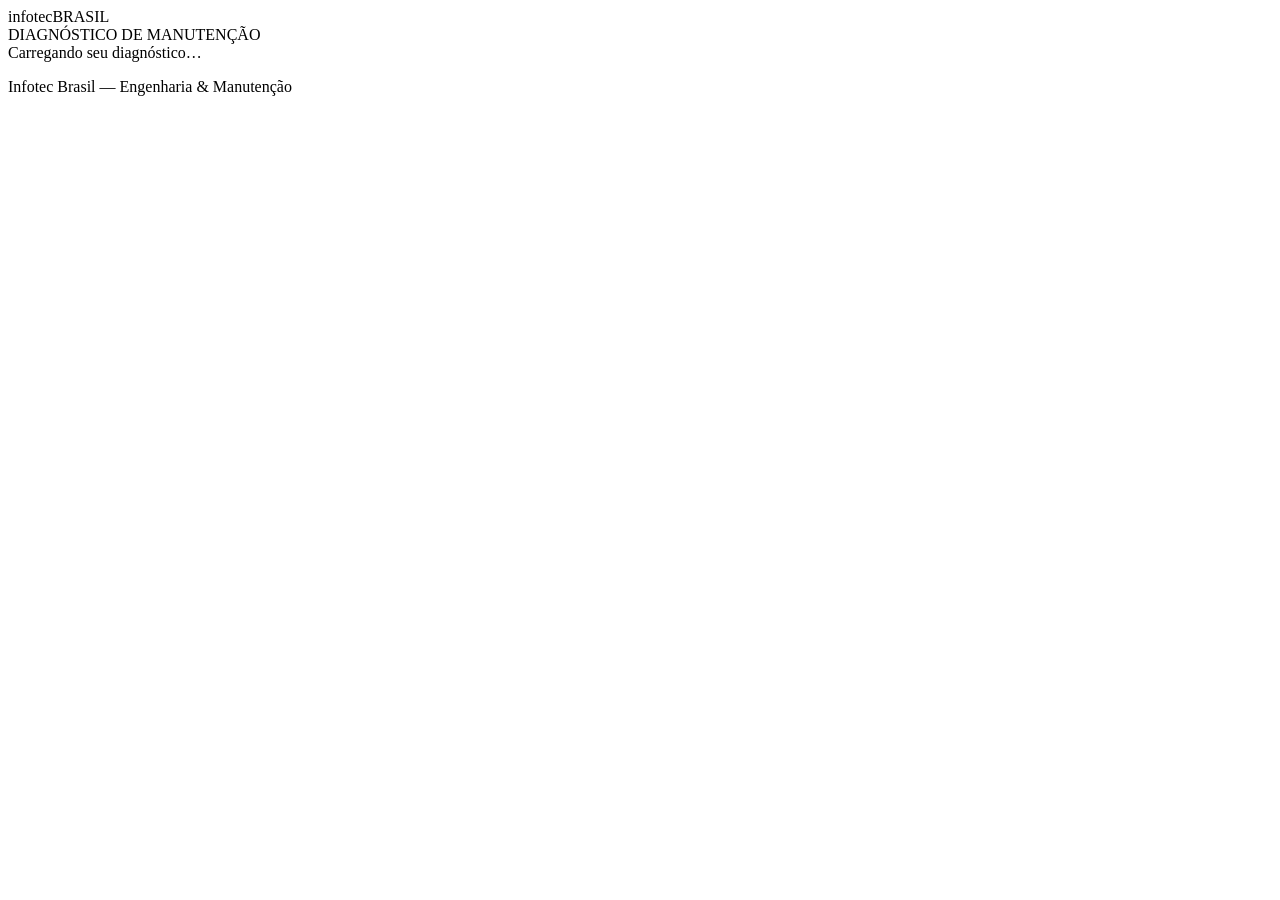
==== result.html @ e1e1be13 "feat: add shareable result page" ====
<!DOCTYPE html>
<html lang="pt-BR">
<head>
  <meta charset="UTF-8">
  <meta name="viewport" content="width=device-width, initial-scale=1, viewport-fit=cover">
  <meta name="theme-color" content="#003082">
  <meta name="robots" content="noindex,nofollow">
  <title>Meu Diagnóstico de Manutenção | Infotec Brasil</title>
  <link rel="preconnect" href="https://fonts.googleapis.com">
  <link rel="preconnect" href="https://fonts.gstatic.com" crossorigin>
  <link href="https://fonts.googleapis.com/css2?family=Montserrat:wght@400;500;600;700;800&display=swap" rel="stylesheet">
  <link rel="stylesheet" href="/styles.css">
</head>
<body class="result-page">
  <div class="bg-deco bg-deco-a" aria-hidden="true"></div>
  <div class="bg-deco bg-deco-b" aria-hidden="true"></div>

  <main class="shell">
    <header class="brandbar">
      <div class="logo-chip" aria-label="Infotec Brasil">
        <span class="logo-word">infotec</span><span class="logo-sub">BRASIL</span>
      </div>
      <div class="event-tag">DIAGNÓSTICO DE MANUTENÇÃO</div>
    </header>

    <section class="card result-card" id="result-app" aria-live="polite">
      <div class="loading">Carregando seu diagnóstico…</div>
    </section>
    <p class="footer-note">Infotec Brasil — Engenharia &amp; Manutenção</p>
  </main>

  <script src="/result.js" defer></script>
</body>
</html>
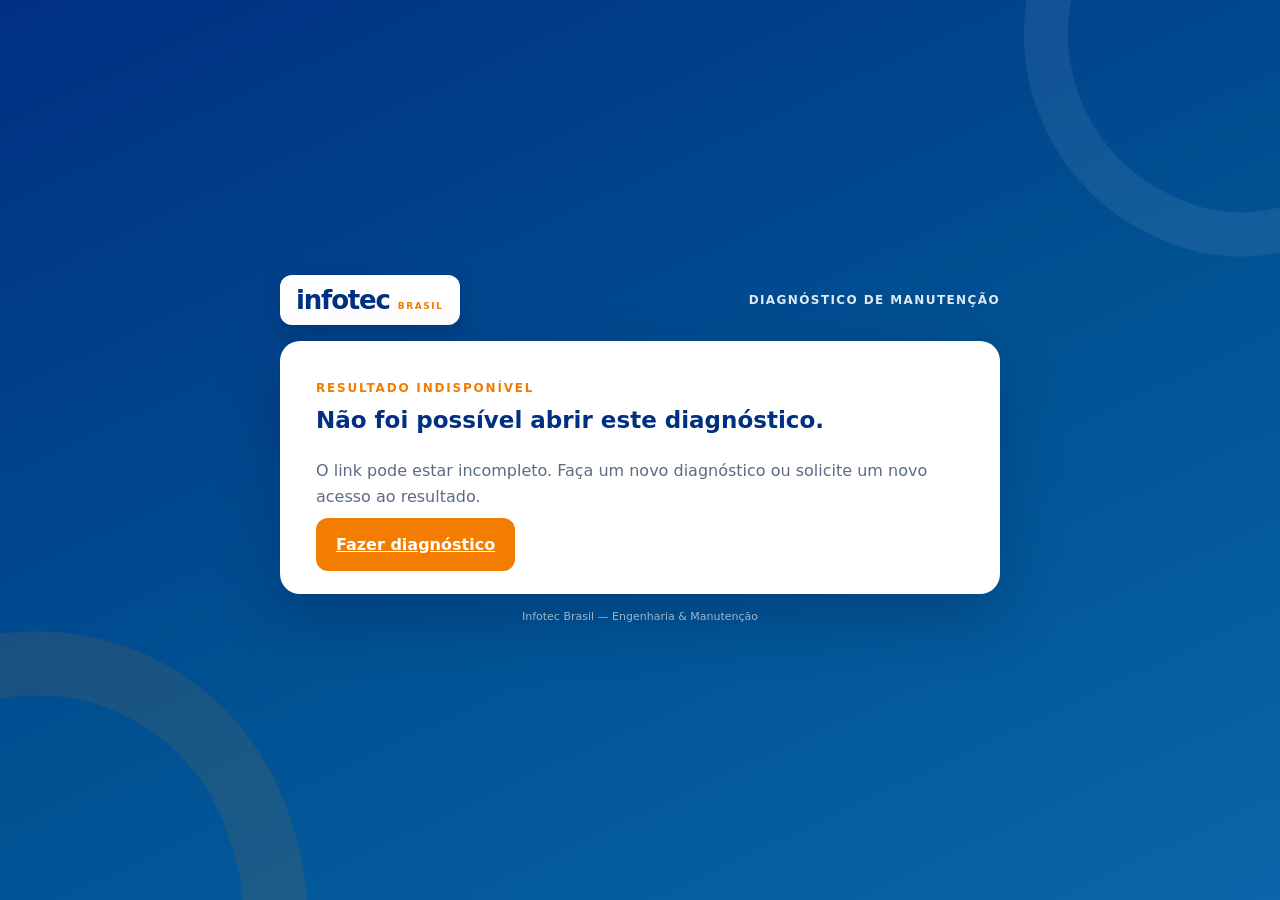
==== commit 72e9b5fb: "fix: use relative result page assets" ====
--- a/result.html
+++ b/result.html
@@ -9,7 +9,7 @@
   <link rel="preconnect" href="https://fonts.googleapis.com">
   <link rel="preconnect" href="https://fonts.gstatic.com" crossorigin>
   <link href="https://fonts.googleapis.com/css2?family=Montserrat:wght@400;500;600;700;800&display=swap" rel="stylesheet">
-  <link rel="stylesheet" href="/styles.css">
+  <link rel="stylesheet" href="./styles.css">
 </head>
 <body class="result-page">
   <div class="bg-deco bg-deco-a" aria-hidden="true"></div>
@@ -29,6 +29,6 @@
     <p class="footer-note">Infotec Brasil — Engenharia &amp; Manutenção</p>
   </main>
 
-  <script src="/result.js" defer></script>
+  <script src="./result.js" defer></script>
 </body>
 </html>
--- a/styles.css
+++ b/styles.css
@@ -0,0 +1,155 @@
+:root{
+  --navy-900:#003082;
+  --navy-700:#005293;
+  --navy-600:#0A66A8;
+  --orange:#F27D00;
+  --bg:#F4F6FA;
+  --ink:#182235;
+  --muted:#5C6B84;
+  --line:#DDE4EF;
+  --soft:#F2F7FC;
+  --danger:#B42318;
+  --success:#087443;
+  --shadow:0 24px 60px rgba(0,20,60,.28);
+}
+*{box-sizing:border-box}
+html{min-height:100%}
+body{
+  margin:0;
+  min-height:100vh;
+  font-family:"Montserrat","Segoe UI",system-ui,-apple-system,sans-serif;
+  color:var(--ink);
+  background:linear-gradient(155deg,var(--navy-900) 0%,var(--navy-700) 55%,var(--navy-600) 100%);
+  padding:24px;
+  display:flex;
+  justify-content:center;
+  align-items:center;
+  overflow-x:hidden;
+}
+button,input,select{font:inherit}
+button{-webkit-tap-highlight-color:transparent}
+.bg-deco{
+  position:fixed;
+  border-radius:48% 52% 46% 54%;
+  pointer-events:none;
+  filter:blur(.2px);
+}
+.bg-deco-a{
+  width:420px;height:420px;right:-160px;top:-170px;
+  border:44px solid rgba(255,255,255,.07);
+  transform:rotate(24deg);
+}
+.bg-deco-b{
+  width:520px;height:520px;left:-220px;bottom:-250px;
+  border:64px solid rgba(242,125,0,.10);
+  transform:rotate(-18deg);
+}
+.shell{width:min(100%,720px);position:relative;z-index:1}
+.brandbar{display:flex;align-items:center;justify-content:space-between;gap:16px;margin-bottom:16px;color:#fff}
+.logo-chip{
+  display:flex;align-items:baseline;gap:8px;background:#fff;color:var(--navy-900);
+  padding:10px 16px;border-radius:12px;box-shadow:0 8px 22px rgba(0,20,60,.22);
+}
+.logo-word{font-size:26px;font-weight:800;letter-spacing:-1.2px}
+.logo-sub{font-size:9px;font-weight:800;letter-spacing:1.6px;color:var(--orange)}
+.event-tag{font-size:12px;text-transform:uppercase;letter-spacing:1.4px;font-weight:600;opacity:.88;text-align:right}
+.card{
+  background:#fff;border-radius:20px;padding:40px 36px;box-shadow:var(--shadow);
+  animation:rise .35s ease both;
+}
+@keyframes rise{from{opacity:0;transform:translateY(10px)}to{opacity:1;transform:none}}
+.eyebrow{font-size:12px;font-weight:800;letter-spacing:1.8px;text-transform:uppercase;color:var(--orange);margin-bottom:10px}
+h1,h2,h3,p{margin-top:0}
+h1{font-size:31px;line-height:1.15;color:var(--navy-900);margin-bottom:14px}
+h2{font-size:23px;line-height:1.35;color:var(--navy-900);margin-bottom:22px}
+h3{font-size:17px;color:var(--navy-900);margin-bottom:10px}
+.lead{font-size:16px;line-height:1.65;color:var(--muted);margin-bottom:24px}
+.intro-stats{display:grid;grid-template-columns:repeat(3,1fr);gap:12px;margin:24px 0 28px}
+.intro-stats>div{background:var(--soft);border-radius:12px;padding:15px 10px;text-align:center}
+.intro-stats b{display:block;font-size:20px;color:var(--navy-900)}
+.intro-stats small{font-size:10px;color:var(--muted);font-weight:700;text-transform:uppercase;letter-spacing:.5px}
+.btn{
+  width:100%;border:0;border-radius:12px;padding:17px 20px;cursor:pointer;
+  background:var(--orange);color:#fff;font-weight:800;font-size:16px;
+  transition:transform .15s,box-shadow .15s,opacity .15s;
+}
+.btn:hover{transform:translateY(-1px);box-shadow:0 10px 24px rgba(242,125,0,.26)}
+.btn:disabled{opacity:.55;cursor:not-allowed;transform:none;box-shadow:none}
+.btn.secondary{background:var(--navy-900)}
+.btn.outline{background:#fff;color:var(--navy-900);border:2px solid var(--line)}
+.btn.ghost{width:auto;background:transparent;color:var(--muted);padding:10px 2px;box-shadow:none;font-size:14px}
+.btn-row{display:grid;grid-template-columns:1fr 1fr;gap:10px;margin-top:12px}
+.qmeta{display:flex;justify-content:space-between;gap:12px;font-size:11px;color:var(--muted);font-weight:800;text-transform:uppercase;letter-spacing:.5px;margin-bottom:8px}
+.qmeta span:last-child{text-align:right}
+.progress{height:6px;background:var(--line);border-radius:999px;overflow:hidden;margin-bottom:25px}
+.progress>div{height:100%;background:linear-gradient(90deg,var(--navy-700),var(--orange));transition:width .3s ease}
+.opt{
+  display:block;width:100%;text-align:left;border:2px solid var(--line);background:#fff;color:var(--ink);
+  padding:15px 17px;border-radius:12px;margin-bottom:11px;cursor:pointer;line-height:1.45;font-size:15px;
+}
+.opt:hover,.opt:focus-visible{border-color:var(--navy-700);background:var(--soft);outline:none}
+.form-grid{display:grid;grid-template-columns:1fr 1fr;gap:0 14px}
+.field.full{grid-column:1/-1}
+label{display:block;font-size:12px;font-weight:800;color:var(--navy-900);margin:13px 0 6px}
+input,select{
+  width:100%;padding:13px 14px;border:2px solid var(--line);border-radius:10px;
+  background:#fff;color:var(--ink);font-size:15px;outline:none;
+}
+input:focus,select:focus{border-color:var(--navy-700);box-shadow:0 0 0 3px rgba(0,82,147,.08)}
+.consent{display:flex;gap:10px;align-items:flex-start;margin:18px 0 20px;color:var(--muted);font-size:12px;line-height:1.5}
+.consent input{width:20px;height:20px;flex:0 0 auto;margin-top:1px}
+.status-box,.error-box{
+  border-radius:12px;padding:13px 15px;font-size:13px;line-height:1.5;margin-bottom:14px;
+}
+.status-box{background:#ECFDF3;color:var(--success);border:1px solid #ABEFC6}
+.error-box{background:#FEF3F2;color:var(--danger);border:1px solid #FECDCA}
+.score-hero{display:flex;align-items:center;gap:22px;margin-bottom:25px}
+.score-ring{
+  width:112px;height:112px;border-radius:50%;flex:0 0 auto;
+  display:flex;align-items:center;justify-content:center;
+  background:conic-gradient(var(--orange) calc(var(--pct)*1%),var(--line) 0);
+}
+.score-ring>div{width:87px;height:87px;border-radius:50%;display:flex;flex-direction:column;align-items:center;justify-content:center;background:#fff}
+.score-ring b{font-size:27px;color:var(--navy-900)}
+.score-ring small{font-size:9px;text-transform:uppercase;color:var(--muted);letter-spacing:.8px;font-weight:700}
+.profile-tag{display:inline-block;background:var(--navy-900);color:#fff;padding:7px 13px;border-radius:99px;font-size:12px;font-weight:800;margin-bottom:8px}
+.score-copy{font-size:13px;color:var(--muted);line-height:1.5}
+.dim{margin-bottom:14px}
+.dhead{display:flex;justify-content:space-between;gap:12px;color:var(--navy-900);font-size:12px;font-weight:800;margin-bottom:6px}
+.dbar{height:9px;background:var(--line);border-radius:999px;overflow:hidden}
+.dbar>div{height:100%;background:var(--navy-700);border-radius:999px}
+.dim.low .dbar>div{background:var(--orange)}
+.reco{background:var(--soft);border-left:4px solid var(--orange);border-radius:0 12px 12px 0;padding:17px 18px;margin:22px 0;font-size:14px;line-height:1.65}
+.reco b{color:var(--navy-900)}
+.result-actions{margin-top:18px}
+.microcopy{font-size:11px;line-height:1.55;color:var(--muted);margin-top:12px;text-align:center}
+.loading{text-align:center;color:var(--muted);padding:34px 0}
+.footer-note{text-align:center;color:rgba(255,255,255,.72);font-size:11px;margin:15px 0 0;line-height:1.5}
+.result-card .result-kicker{margin-bottom:22px}
+.result-page body{align-items:flex-start}
+.print-only{display:none}
+@media(max-width:620px){
+  body{padding:18px 14px;align-items:flex-start}
+  .brandbar{margin-top:5px}
+  .logo-word{font-size:23px}
+  .card{padding:28px 20px;border-radius:17px}
+  h1{font-size:25px}
+  h2{font-size:20px}
+  .form-grid{grid-template-columns:1fr}
+  .field.full{grid-column:auto}
+  .intro-stats{gap:8px}
+  .score-hero{align-items:flex-start}
+  .score-ring{width:96px;height:96px}
+  .score-ring>div{width:74px;height:74px}
+  .score-ring b{font-size:23px}
+  .btn-row{grid-template-columns:1fr}
+  .qmeta{flex-direction:column;gap:4px}
+  .qmeta span:last-child{text-align:left}
+}
+@media print{
+  body{background:#fff;padding:0;display:block}
+  .bg-deco,.brandbar,.footer-note,.result-actions,.no-print{display:none!important}
+  .shell{width:100%;max-width:none}
+  .card{box-shadow:none;border-radius:0;padding:18mm 16mm}
+  .print-only{display:block}
+}
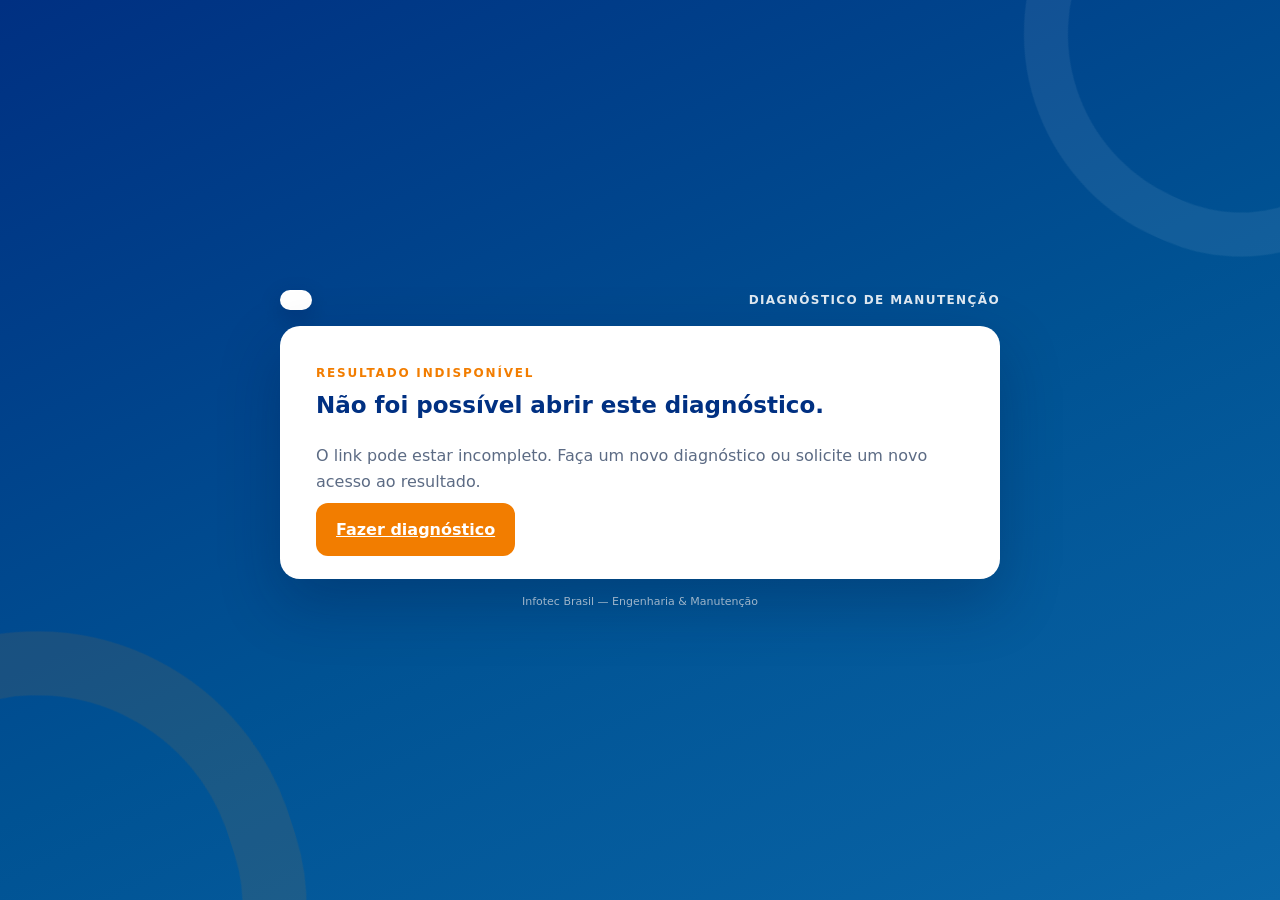
==== commit 206ef9c3: "Replace logo text with image in result.html" ====
--- a/result.html
+++ b/result.html
@@ -17,8 +17,8 @@
 
   <main class="shell">
     <header class="brandbar">
-      <div class="logo-chip" aria-label="Infotec Brasil">
-        <span class="logo-word">infotec</span><span class="logo-sub">BRASIL</span>
+      <div class="logo-chip">
+        <img class="brand-logo" src="./assets/infotec-brasil.svg" alt="Infotec Brasil">
       </div>
       <div class="event-tag">DIAGNÓSTICO DE MANUTENÇÃO</div>
     </header>
@@ -31,4 +31,4 @@
 
   <script src="./result.js" defer></script>
 </body>
-</html>+</html>
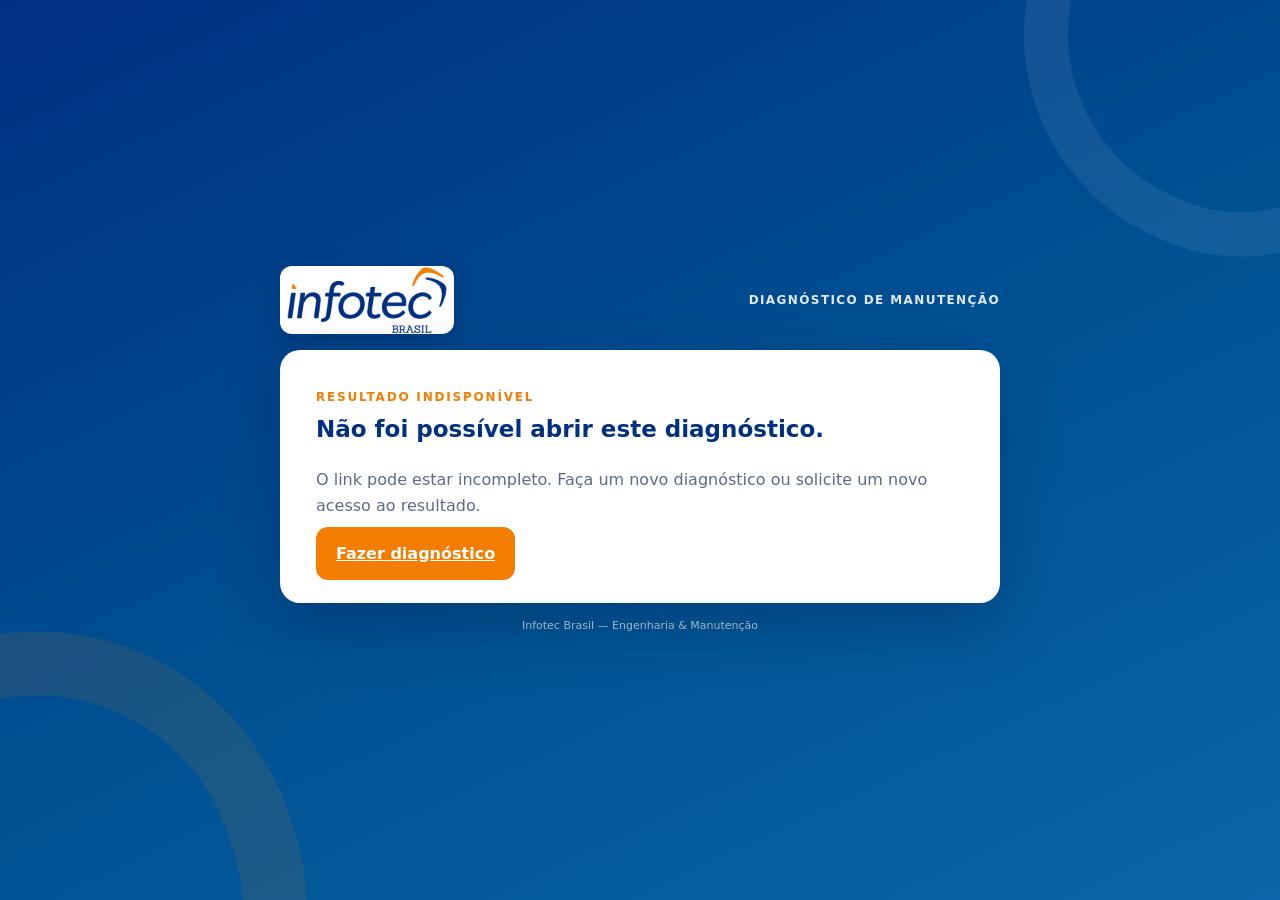
==== commit 50eb8e17: "Add PWA script link to result.html" ====
--- a/result.html
+++ b/result.html
@@ -6,6 +6,7 @@
   <meta name="theme-color" content="#003082">
   <meta name="robots" content="noindex,nofollow">
   <title>Meu Diagnóstico de Manutenção | Infotec Brasil</title>
+  <link rel="manifest" href="./manifest.webmanifest">
   <link rel="preconnect" href="https://fonts.googleapis.com">
   <link rel="preconnect" href="https://fonts.gstatic.com" crossorigin>
   <link href="https://fonts.googleapis.com/css2?family=Montserrat:wght@400;500;600;700;800&display=swap" rel="stylesheet">
@@ -29,6 +30,7 @@
     <p class="footer-note">Infotec Brasil — Engenharia &amp; Manutenção</p>
   </main>
 
+  <script src="./pwa.js"></script>
   <script src="./result.js" defer></script>
 </body>
 </html>
--- a/styles.css
+++ b/styles.css
@@ -47,11 +47,13 @@
 .shell{width:min(100%,720px);position:relative;z-index:1}
 .brandbar{display:flex;align-items:center;justify-content:space-between;gap:16px;margin-bottom:16px;color:#fff}
 .logo-chip{
-  display:flex;align-items:baseline;gap:8px;background:#fff;color:var(--navy-900);
-  padding:10px 16px;border-radius:12px;box-shadow:0 8px 22px rgba(0,20,60,.22);
+  position:relative;width:174px;height:68px;flex:0 0 auto;overflow:hidden;
+  background:#fff;border-radius:12px;box-shadow:0 8px 22px rgba(0,20,60,.22);
 }
-.logo-word{font-size:26px;font-weight:800;letter-spacing:-1.2px}
-.logo-sub{font-size:9px;font-weight:800;letter-spacing:1.6px;color:var(--orange)}
+.brand-logo{
+  position:absolute;left:7px;top:50%;display:block;width:160px;height:auto;
+  transform:translateY(-50%);
+}
 .event-tag{font-size:12px;text-transform:uppercase;letter-spacing:1.4px;font-weight:600;opacity:.88;text-align:right}
 .card{
   background:#fff;border-radius:20px;padding:40px 36px;box-shadow:var(--shadow);
@@ -131,7 +133,8 @@
 @media(max-width:620px){
   body{padding:18px 14px;align-items:flex-start}
   .brandbar{margin-top:5px}
-  .logo-word{font-size:23px}
+  .logo-chip{width:156px;height:62px;border-radius:10px}
+  .brand-logo{left:6px;width:144px}
   .card{padding:28px 20px;border-radius:17px}
   h1{font-size:25px}
   h2{font-size:20px}
@@ -152,4 +155,4 @@
   .shell{width:100%;max-width:none}
   .card{box-shadow:none;border-radius:0;padding:18mm 16mm}
   .print-only{display:block}
-}+}
